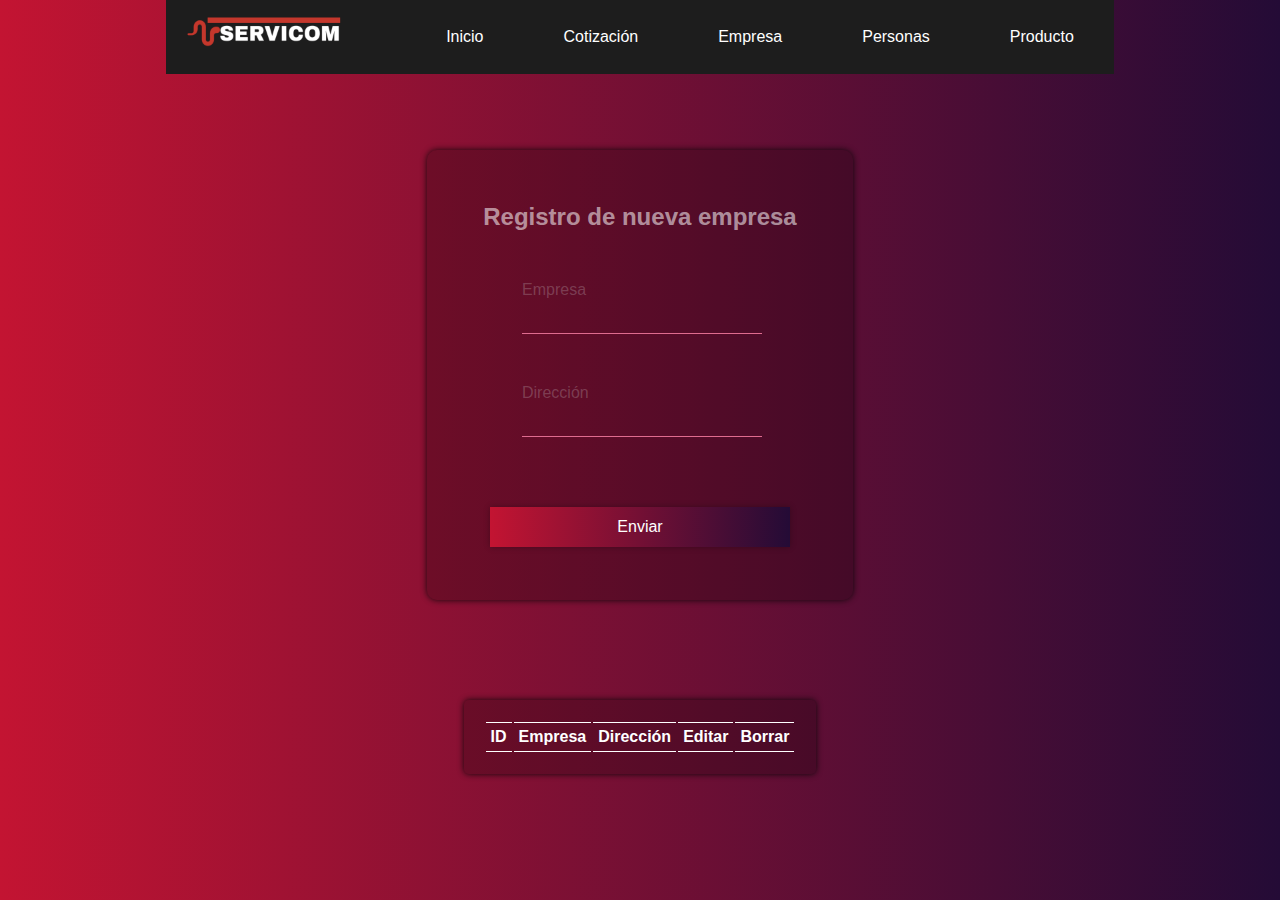
==== regEmpresa.html @ 467d9e0c "Add files via upload" ====
<!DOCTYPE html>
<html lang="es">
    <head>
        <meta charset="UTF-8">
        <meta http-equiv="X-UA-Compatible" content="IE=edge">
        <meta name="viewport" content="width=device-width, initial-scale=1.0">
        <title>Productos</title>
        <link rel="stylesheet" href="css/estilos.css">
    </head>
    <body>

        <header>
            <nav>
              <a href="#">
                <img class="logo" src="img/LogoMakr_4Pdzl8.png" alt="logo" />
              </a>
              <ul class="enlaces-menu">
                <li><a href="http://localhost/Servicom/">Inicio</a></li>
                <li><a href="#">Cotización</a></li>
                <li><a href="http://localhost/Servicom/regEmpresa.html">Empresa</a></li>
                <li><a href="#">Personas</a></li>
                <li><a href="http://localhost/Servicom/regProd.html">Producto</a></li>
              </ul>
            </nav>
          </header>
    

        <form id="datosEmpresa" method="POST" >
            <div class="form">
                
                <h2>Registro de nueva empresa</h2>
                    <div class="grupo">
                        <label for="Empresa">Empresa</label>
                        <input type="hidden" name="id" id="idmy" value="">
                        <input type="text" id="Emp" name="Empresa">
                    </div>
                    <div class="grupo">
                        <label for="Dir">Dirección</label>
                        <input type="text" id="dir" name="dirEmp">
                    </div>
                
                <button type="submit" id="botonEnviar">Enviar</button>
                
            </div>
        </form>
        


        <table>
        
            <thead>
                <tr>
                <th>ID</th>
                <th>Empresa</th>
                <th>Dirección</th>
                <th>Editar</th>
                <th>Borrar</th>
                </tr>
            </thead>

            <tbody id="datosTablaEmp"></tbody>
            
        </table>

        <script src="js/codigoEmp.js"></script>

    </body>
    
</html>
---- css/estilos.css ----
body{
    font-family: 'Roboto Condensed', sans-serif;
    padding: 0;
    height: 0;
    background: linear-gradient(to left, #240b36, #c31432); 
    background-size: auto;
    height: 58px;
    display: flex;
    justify-content: center;
    align-items: center;

}
.logo{
    width: 200px;
    height: 70px;
}

nav{
    align-items: center;
    display: flex;
    justify-content: space-around;
    background-color: rgb(29, 29, 29);

}
.enlaces-menu{
    display: flex;
    
}
.enlaces-menu li{
    padding: 0 40px;
    list-style-type: none;
    transition: 0.3s;
}
.enlaces-menu li a{
    
    text-decoration: none;
    font-size: 1rem;
    color: #fff;
}
.enlaces-menu li:hover{
    background-color:#7c173e;

}

h2{
    text-align: center;
    color: rgba(255, 255, 255, 0.555);

}
form{
    position: absolute;
    top: 150px;
    height: 400px;
    display: flex;
    background:rgba(2, 2, 2, 0.226);
    padding: 25px ;
    box-shadow: 0 0 6px 0 rgba(7, 7, 7, 0.918) ;
    border-radius: 10px;
    width:auto;
}

.form{
    width: 100%;
    margin: auto;
}
.grupo{ 
    position: relative;
    margin: 70px ;
}
input{
    background: none;
    color: #df6c8f;
    display: block;
    border: none;
    border-bottom: 1px solid;
    margin:auto;
    width: 100%;
    height: 30px;
    font-size: 18px;
}

input:focus{
    outline: none;
    background: none;

}
label{
    font-size: 16px;
    color: #d1cfcf42;
    position: absolute;
    left: 0px;
    top: -20px;
}
button{
    font-family: 'Roboto Condensed', sans-serif;
    background: #c31432; 
    background: -webkit-linear-gradient(to left, #240b36, #c31432); 
    background: linear-gradient(to left, #240b36, #c31432); 
    border: none;
    box-shadow: 0 0 6px 0 rgba(7, 7, 7, 0.281) ;
    display: block;
    width: 80%;
    margin: 20px auto;
    color: #fff;
    height: 40px;
    font-size: 16px;
    cursor: pointer;
}
table{
    
    font-family: 'Roboto Condensed', sans-serif;
    position:absolute;
    width:auto;
    top: 700px;
    height: auto;
    display: inline-block;
    background:rgba(2, 2, 2, 0.226);
    box-shadow: 0 0 6px 0 rgba(7, 7, 7, 0.918) ;
    color: #fff;
    border-radius: 5px;
    padding: 20px
    
}

th{
    
    border-bottom: 1px solid;
    border-top: 1px solid;
    padding: 5px

}

td{
    
    
    color: rgba(255, 255, 255, 0.219); 
    border-bottom: 1px solid;
    padding: 5px
    
}
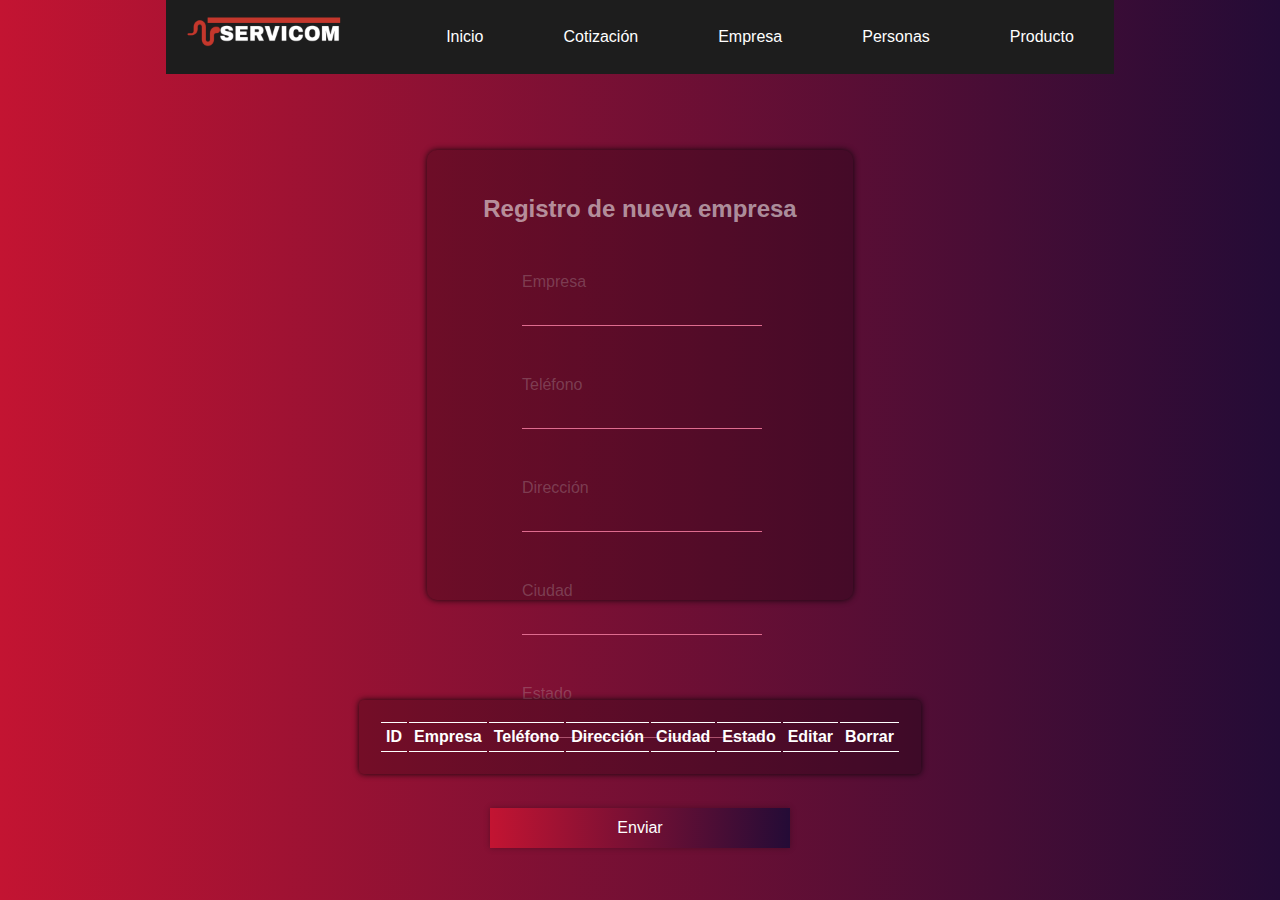
==== commit 758568ff: "se cambia el titulo del regEmpresa.html a Empresas" ====
--- a/regEmpresa.html
+++ b/regEmpresa.html
@@ -4,7 +4,7 @@
         <meta charset="UTF-8">
         <meta http-equiv="X-UA-Compatible" content="IE=edge">
         <meta name="viewport" content="width=device-width, initial-scale=1.0">
-        <title>Productos</title>
+        <title>Empresas</title>
         <link rel="stylesheet" href="css/estilos.css">
     </head>
     <body>
@@ -15,11 +15,11 @@
                 <img class="logo" src="img/LogoMakr_4Pdzl8.png" alt="logo" />
               </a>
               <ul class="enlaces-menu">
-                <li><a href="http://localhost/Servicom/">Inicio</a></li>
+                <li><a href="http://digitapp.servicombasculas.com.mx">Inicio</a></li>
                 <li><a href="#">Cotización</a></li>
-                <li><a href="http://localhost/Servicom/regEmpresa.html">Empresa</a></li>
+                <li><a href="http://digitapp.servicombasculas.com.mx/regEmpresa.html">Empresa</a></li>
                 <li><a href="#">Personas</a></li>
-                <li><a href="http://localhost/Servicom/regProd.html">Producto</a></li>
+                <li><a href="http://digitapp.servicombasculas.com.mx/regProd.html">Producto</a></li>
               </ul>
             </nav>
           </header>
@@ -35,24 +35,42 @@
                         <input type="text" id="Emp" name="Empresa">
                     </div>
                     <div class="grupo">
+                        
+                        <label for="Dir">Teléfono</label>
+                        <input type="text" id="dir" name="dirEmp">
+                    </div>
+                    <div class="grupo">
+                        
                         <label for="Dir">Dirección</label>
+                        <input type="text" id="dir" name="dirEmp">
+                    </div>
+                    <div class="grupo">
+                        
+                        <label for="Dir">Ciudad</label>
+                        <input type="text" id="dir" name="dirEmp">
+                    </div>
+                    <div class="grupo">
+                        
+                        <label for="Dir">Estado</label>
                         <input type="text" id="dir" name="dirEmp">
                     </div>
                 
                 <button type="submit" id="botonEnviar">Enviar</button>
                 
             </div>
+           
         </form>
         
-
-
         <table>
-        
+    
             <thead>
                 <tr>
                 <th>ID</th>
                 <th>Empresa</th>
+                <th>Teléfono</th>
                 <th>Dirección</th>
+                <th>Ciudad</th>
+                <th>Estado</th>
                 <th>Editar</th>
                 <th>Borrar</th>
                 </tr>
@@ -61,6 +79,10 @@
             <tbody id="datosTablaEmp"></tbody>
             
         </table>
+        
+
+
+        
 
         <script src="js/codigoEmp.js"></script>
 
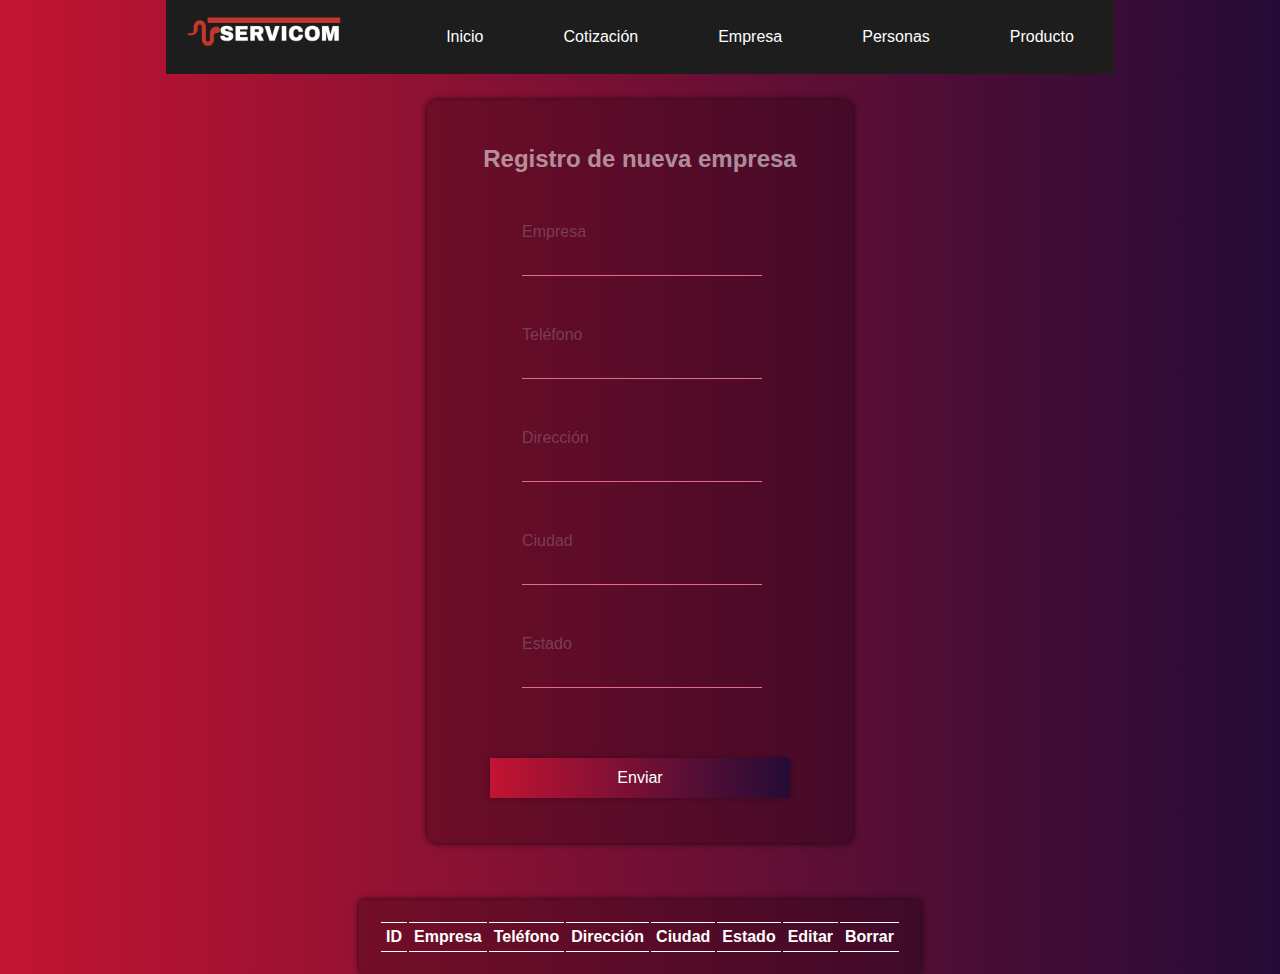
==== commit f11b6e84: "se actualiza el form se actualizan labels for se actualizan inputs id y name" ====
--- a/regEmpresa.html
+++ b/regEmpresa.html
@@ -36,23 +36,23 @@
                     </div>
                     <div class="grupo">
                         
-                        <label for="Dir">Teléfono</label>
-                        <input type="text" id="dir" name="dirEmp">
+                        <label for="telEmp">Teléfono</label>
+                        <input type="text" id="telEmp" name="telEmp">
                     </div>
                     <div class="grupo">
                         
-                        <label for="Dir">Dirección</label>
-                        <input type="text" id="dir" name="dirEmp">
+                        <label for="dirEmp">Dirección</label>
+                        <input type="text" id="dirEmp" name="dirEmp">
                     </div>
                     <div class="grupo">
                         
-                        <label for="Dir">Ciudad</label>
-                        <input type="text" id="dir" name="dirEmp">
+                        <label for="cdEmp">Ciudad</label>
+                        <input type="text" id="cdEmp" name="cdEmp">
                     </div>
                     <div class="grupo">
                         
-                        <label for="Dir">Estado</label>
-                        <input type="text" id="dir" name="dirEmp">
+                        <label for="edoEmp">Estado</label>
+                        <input type="text" id="edoEmp" name="edoEmp">
                     </div>
                 
                 <button type="submit" id="botonEnviar">Enviar</button>
--- a/css/estilos.css
+++ b/css/estilos.css
@@ -49,8 +49,7 @@
 }
 form{
     position: absolute;
-    top: 150px;
-    height: 400px;
+    top: 100px;
     display: flex;
     background:rgba(2, 2, 2, 0.226);
     padding: 25px ;
@@ -109,11 +108,11 @@
 table{
     
     font-family: 'Roboto Condensed', sans-serif;
+    top: 900px;
+    width:auto;
     position:absolute;
-    width:auto;
-    top: 700px;
     height: auto;
-    display: inline-block;
+    display: block;
     background:rgba(2, 2, 2, 0.226);
     box-shadow: 0 0 6px 0 rgba(7, 7, 7, 0.918) ;
     color: #fff;
